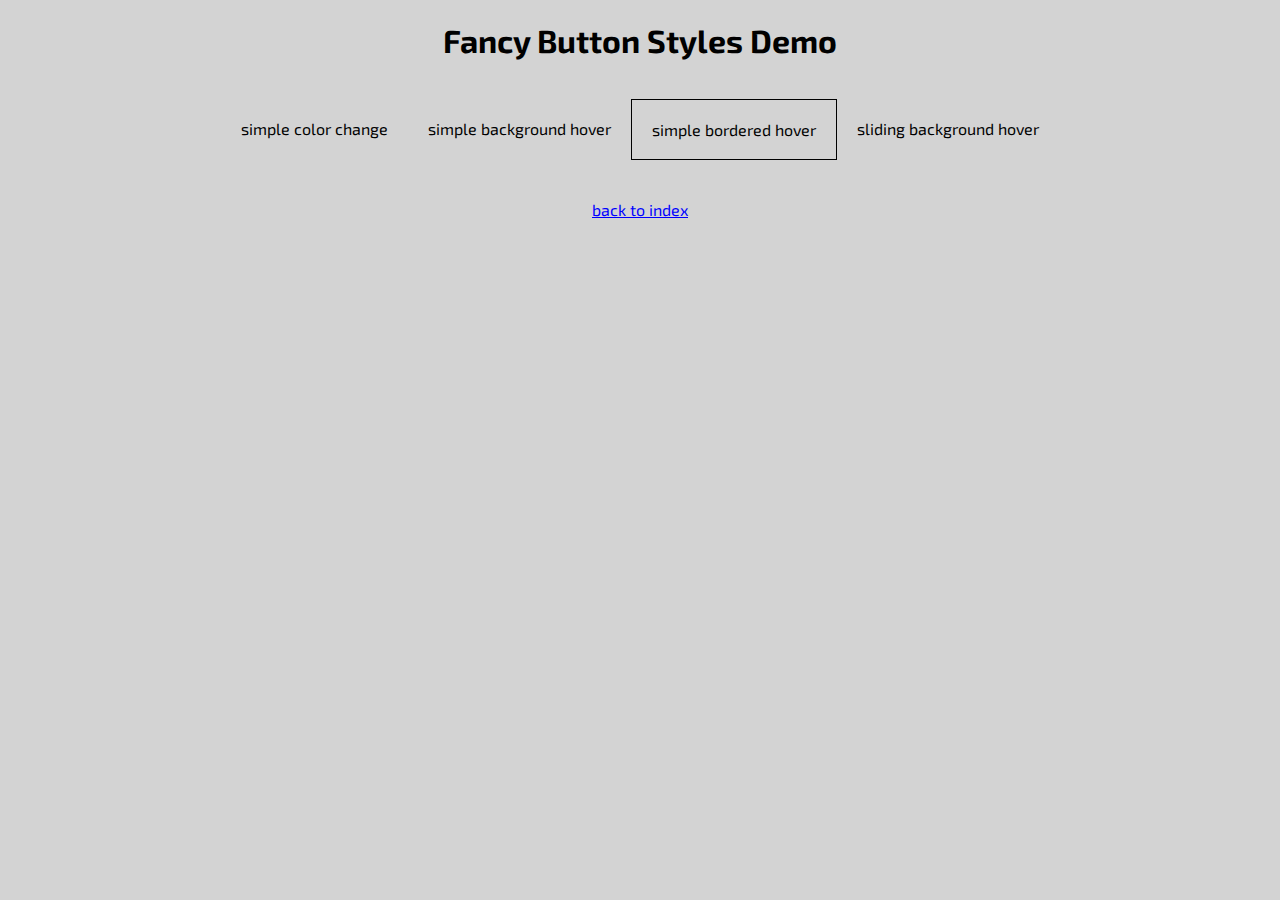
==== button.html @ e83c2d9d "Added a new demo. Button styles!" ====
<!DOCTYPE html>
<html>
	<head>
		<meta charset="utf-8">
		<title>Kevin Clemons Demos</title>
		<link rel="stylesheet" href="css/style.css"></link>
		<link href='http://fonts.googleapis.com/css?family=Exo+2:200,400' rel='stylesheet' type='text/css'></link>

		<link rel="stylesheet" href="css/buttons.css"></link>
	</head>
	<body>
		<h1>Fancy Button Styles Demo</h1>
		<div>
			<a href="#" class="color-hover">simple color change</a>
			<a href="#" class="bg-hover">simple background hover</a>
			<a href="#" class="bg-hover border">simple bordered hover</a>
			<a href="#" class="sliding">sliding background hover</a>

		</div>
		<a href="index.html" class="unstyled">back to index</a>
	</body>
</html>
---- css/style.css ----
html, body {
	margin: 0;
	padding: 0;
	text-align: center;
	font-family: 'Exo 2', sans-serif;
	color: black;
	background: lightgray;
}

div {
	display: flex;
	flex-flow: row wrap;
	justify-content: center;
	width: auto;
	margin: 40px;
}

ul {
	margin: auto;
	padding: 20px;
	min-height: 200px;
	width: 60%;
	background: white;
	border-bottom: solid 10px #EEE;
}

ul li {
	padding: 20px;
}

a {
	padding: 20px;
}
---- css/buttons.css ----
a {
	text-decoration: none;
	color: black;
	transition: all 400ms;
}

/*
***  These are meant to look like default links.  You can use add any of these suffixes to the styled links in order to give more variety! ***
*/
.unstyled {
	text-decoration: underline;
	color: blue;
	transition: 0s;
}

.unstyled:active {
	color: red;
}

.unstyled:visited {
	color: darkblue;
}

/*
*** These are the fancier links. you can apply and even combine many of these to create the effect you want ***
*/
.color-hover:hover {
	color: red;
}

.bg-hover:hover {
	color: black;
	background: white;
}

.border {
	border: 1px solid black;
}

.sliding {
	background: lightgray;
	overflow: hidden;
	position: relative;
	z-index: 0;
}

.sliding:before {
	content: "";
	position: absolute;
	top: 100%;
	left: 0;
	right: 0;
	height: 100%;
	width: 100%;
	background: none repeat scroll 0% 0% white;
	transition: all 400ms;
	z-index: -1;
}

.sliding:hover:before {
	transform: translateY(-100%);
}
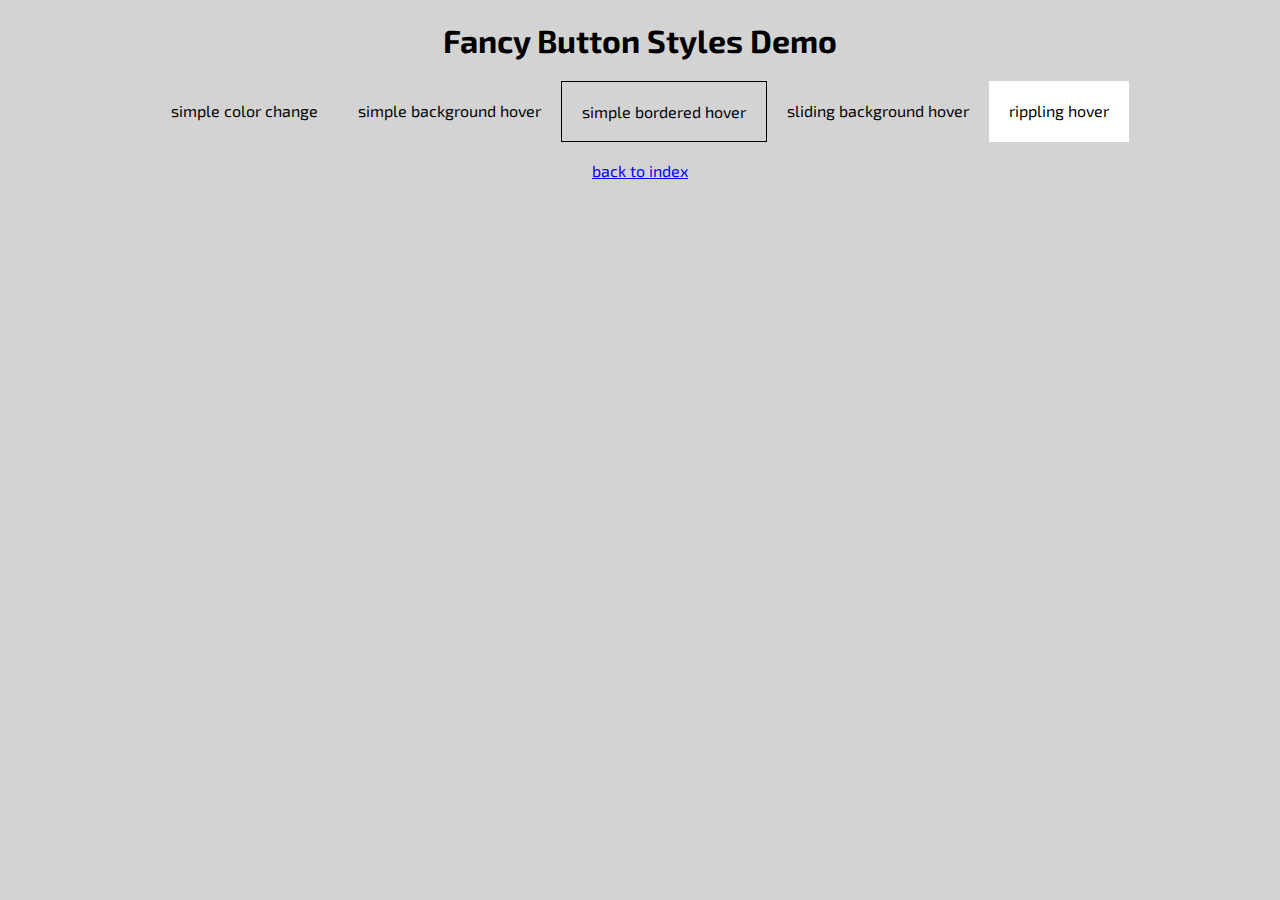
==== commit 1917b193: "add ripple button" ====
--- a/button.html
+++ b/button.html
@@ -15,8 +15,10 @@
 			<a href="#" class="bg-hover">simple background hover</a>
 			<a href="#" class="bg-hover border">simple bordered hover</a>
 			<a href="#" class="sliding">sliding background hover</a>
+			<a href="#" class="ripple">rippling hover</a>
 
 		</div>
+		<br>
 		<a href="index.html" class="unstyled">back to index</a>
 	</body>
 </html>
--- a/css/style.css
+++ b/css/style.css
@@ -12,7 +12,6 @@
 	flex-flow: row wrap;
 	justify-content: center;
 	width: auto;
-	margin: 40px;
 }
 
 ul {
--- a/css/buttons.css
+++ b/css/buttons.css
@@ -25,7 +25,7 @@
 *** These are the fancier links. you can apply and even combine many of these to create the effect you want ***
 */
 .color-hover:hover {
-	color: red;
+	color: white;
 }
 
 .bg-hover:hover {
@@ -51,7 +51,6 @@
 	left: 0;
 	right: 0;
 	height: 100%;
-	width: 100%;
 	background: none repeat scroll 0% 0% white;
 	transition: all 400ms;
 	z-index: -1;
@@ -60,3 +59,45 @@
 .sliding:hover:before {
 	transform: translateY(-100%);
 }
+
+.ripple {
+	background: white;
+	color: black;
+	z-index: 1;
+	outline: solid 0 white;
+}
+
+.ripple:hover {
+	animation: ripple 1s ease infinite;
+	-webkit-animation: ripple 1s ease infinite;
+}
+
+@keyframes ripple {
+	0% {
+		outline-offset: 0;
+		outline-width: 2px;
+		outline-color: rgba(255,255,255,0);
+	}
+	30% {
+		outline-color: rgba(255,255,255,0.5);
+	}
+	100% {
+		outline-offset: 40px;
+		outline-color: rgba(255,255,255,0)
+	}
+}
+
+@-webkit-keyframes ripple {
+	0% {
+		outline-offset: 0;
+		outline-width: 2px;
+		outline-color: rgba(255,255,255,0);
+	}
+	10% {
+		outline-color: rgba(255,255,255,0.5);
+	}
+	100% {
+		outline-offset: 20px;
+		outline-color: rgba(255,255,255,0)
+	}
+}
